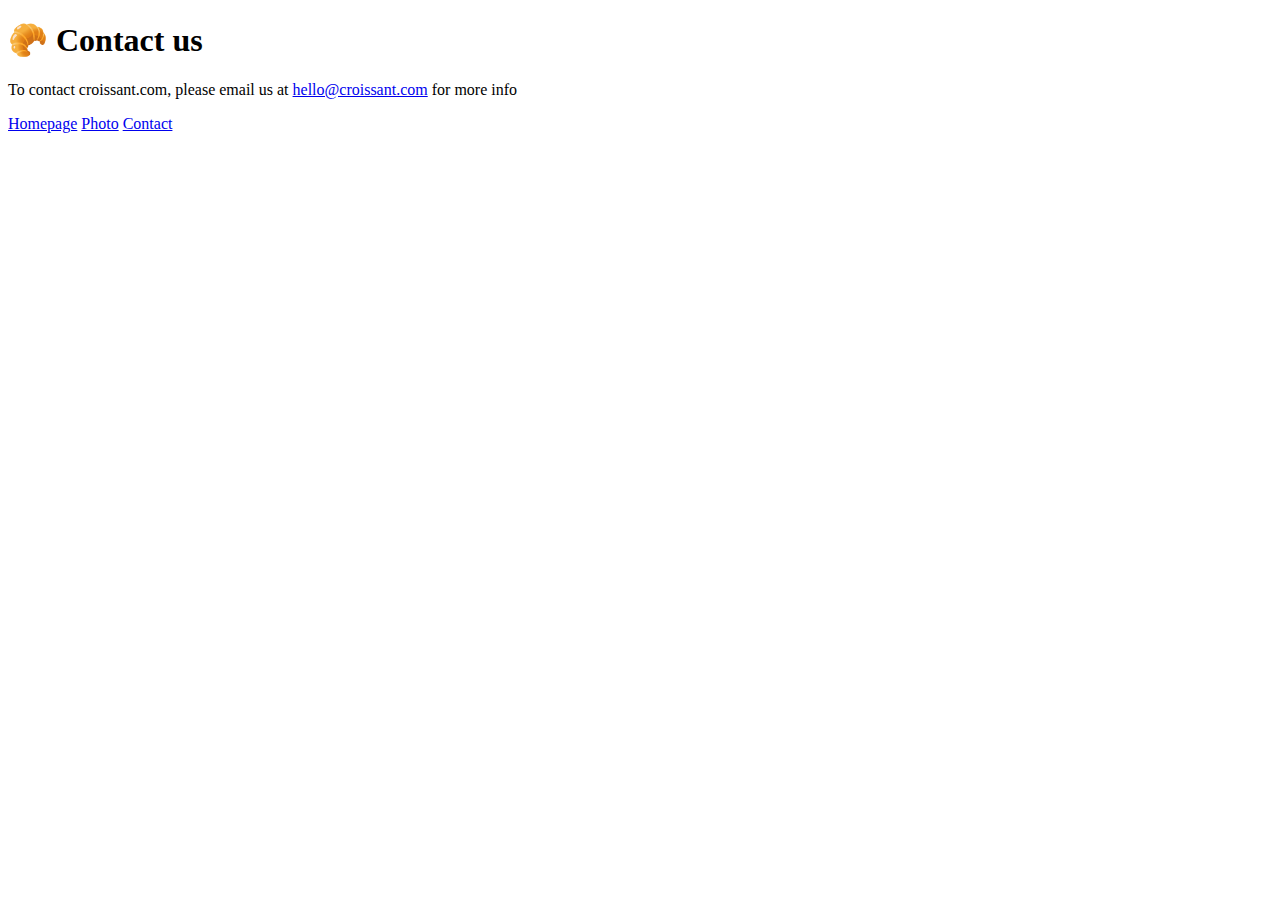
==== contact.html @ 09fc11be "Created the initial file structure" ====
<!DOCTYPE html>
<html lang="en">
  <head>
    <meta charset="UTF-8" />
    <meta http-equiv="X-UA-Compatible" content="IE=edge" />
    <meta name="viewport" content="width=device-width, initial-scale=1.0" />
    <title>Contact</title>
  </head>
  <body>
    <h1>🥐 Contact us</h1>
    <p>
      To contact croissant.com, please email us at
      <a href="mailto:hello@croissant.com">hello@croissant.com</a> for more info
    </p>
    <footer>
      <a href="/">Homepage</a>
      <a href="/photo.html">Photo</a>
      <a href="/contact.html">Contact</a>
    </footer>
  </body>
</html>
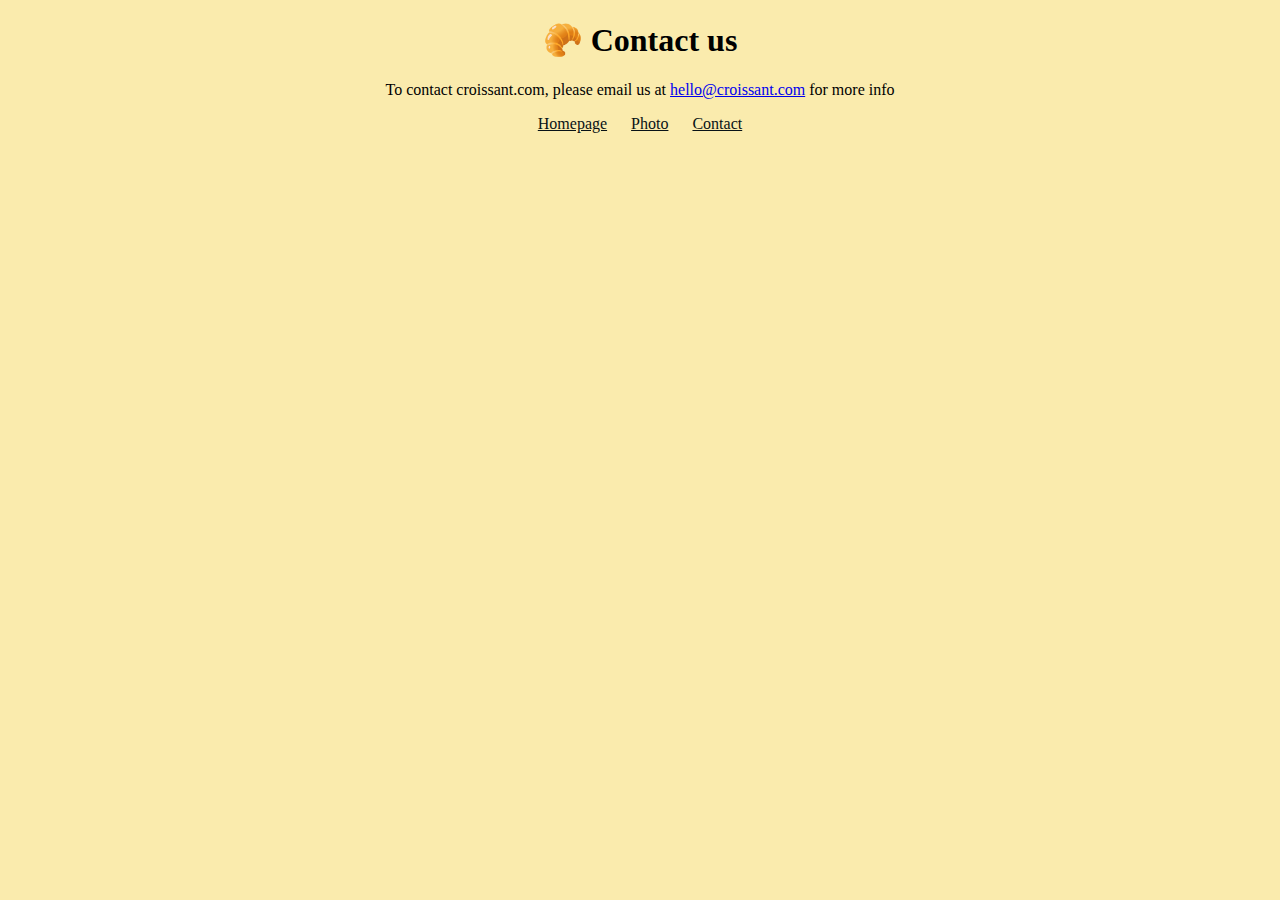
==== commit 8c0eae57: "Added css & styled the pages" ====
--- a/contact.html
+++ b/contact.html
@@ -4,6 +4,7 @@
     <meta charset="UTF-8" />
     <meta http-equiv="X-UA-Compatible" content="IE=edge" />
     <meta name="viewport" content="width=device-width, initial-scale=1.0" />
+    <link rel="stylesheet" href="/styles/styles.css" />
     <title>Contact</title>
   </head>
   <body>
--- a/styles/styles.css
+++ b/styles/styles.css
@@ -0,0 +1,27 @@
+body {
+  background: #faebad;
+}
+
+h1 {
+  text-align: center;
+}
+
+p {
+  text-align: center;
+}
+
+footer {
+  text-align: center;
+}
+
+footer a {
+  margin: 0 10px;
+  color: #081216;
+}
+
+.croissant-photo {
+  max-width: 100%;
+  border-radius: 10px;
+  display: block;
+  margin: 30px auto;
+}
